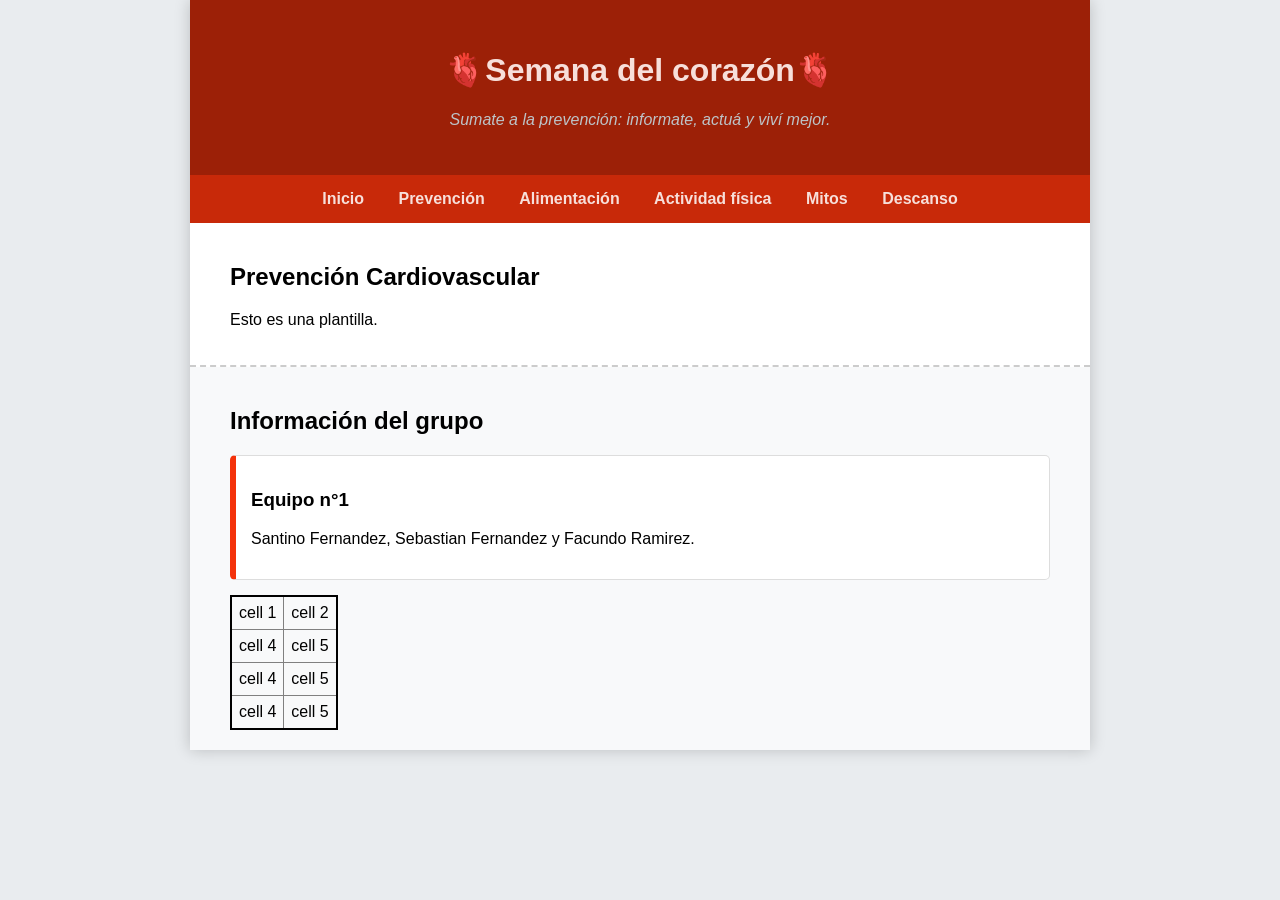
==== paginas/equipo1_prevencion.html @ 6f5489bc "Update equipo1_prevencion.html" ====
<!DOCTYPE html>
<html lang="es">
<head>
    <meta charset="UTF-8">
    <meta name="viewport" content="width=device-width, initial-scale=1.0">
    <title>Semana del corazón</title>
    <link rel="stylesheet" href="../estilos.css">
    <link rel="icon" href="../img/corazon.ico" type="image/x-icon">
</head>
<body>

    <div id="contenedor-principal">
        
        <header class="encabezado-oscuro">
            <h1>🫀Semana del corazón🫀</h1>
            <p class="subtitulo">Sumate a la prevención: informate, actuá y viví mejor.</p>
        </header>

        <nav>
            <ul class="menu-navegacion">
                <li><a href="../index.html">Inicio</a></li>
                <li><a href="equipo1_prevencion.html">Prevención</a></li>
                <li><a href="equipo2_alimentacion.html">Alimentación</a></li>
                <li><a href="equipo3_actividad_fisica.html">Actividad física</a></li>
                <li><a href="equipo4_mitos.html">Mitos</a></li>
                <li><a href="equipo5_descanso.html">Descanso</a></li>
            </ul>
        </nav>

        <main>


            <!-- **MODIFICAR EL CÓDIGO DE ACÁ EN ADELANTE** -->
            <section id="sobre-nosotros">
                <h2>Prevención Cardiovascular</h2>
                <p>Esto es una plantilla.</p>
            </section>

            <section id="herramientas">
                <h2>Información del grupo</h2>
                <div class="tarjeta-herramienta">
                    <h3>Equipo n°1</h3>
                    <p>Santino Fernandez,
                      Sebastian Fernandez y Facundo Ramirez.
                    </p>
                </div>
                
            <table>
              <tr>

                <td>cell 1</td>
                <td>cell 2</td>
              </tr>
              <tr>
                <td>cell 4</td>
                <td>cell 5</td>
              </tr>
              <tr>
                <td>cell 4</td>
                <td>cell 5</td>
              </tr>
              <tr>
                <td>cell 4</td>
                <td>cell 5</td>
              </tr>

                
            </table>

            </section>


            <!-- **MODIFICAR EL CÓDIGO SOLO HASTA ACÁ** -->
        </main>

    </div>

</body>
</html>
---- estilos.css ----
/* --- ETIQUETAS GENERALES (Afectan a todas las etiquetas de ese tipo) --- */
body {
    font-family: Arial, sans-serif;
    background-color: #e9ecef;
    margin: 0;
}

/* --- IDs (#) (Afectan a un solo elemento único) --- */
#contenedor-principal {
    max-width: 900px;
    margin: 0 auto;
    background-color: white;
    box-shadow: 0 0 15px rgba(0,0,0,0.2);
}

#sobre-nosotros {
    padding: 20px 40px;
    border-bottom: 2px dashed #ccc; /* Una línea separadora */
}

#herramientas {
    padding: 20px 40px;
    background-color: #f8f9fa;
}

#tabla-habitos {
    padding: 20px 40px;
    background-color: #f8f9fa;
}

/* --- CLASES (.) (Afectan a todos los elementos que tengan ese "uniforme") --- */
.encabezado-oscuro {
    
    background-color: #9C2007 ; 
    color: #F7DFDA;
    text-align: center;
    padding: 30px 10px;
}

.subtitulo {
    font-style: italic;
    color: #bdc3c7;
}

.menu-navegacion {
    
    background-color: #C82909;
    list-style: none; /* Quitamos los puntos de la lista */
    padding: 15px;
    margin: 0;
    text-align: center;
}

.menu-navegacion li {
    display: inline-block; /* Ponemos los elementos uno al lado del otro */
    margin: 0 15px;
}

.menu-navegacion a {
    color: #F7DFDA;
    text-decoration: none;
    font-weight: bold;
}

.texto-resaltado {
    background-color: #0084FF; /* Fondo amarillo tipo resaltador */
    padding: 2px 5px;
    border-radius: 3px;
    color: black;
}

/* El estilo de nuestras "cajas" (divs). Al cambiar esto, cambian las tres tarjetas a la vez */
.tarjeta-herramienta {
    border: 1px solid #ddd;
    padding: 15px;
    margin-bottom: 15px;
    border-radius: 5px;
    background-color: white;
    border-left: 6px solid #F4320B;
}


table {
    border: 2px solid black; /* Grosor, estilo y color */
    border-collapse: collapse; /* Une los bordes de las celdas */
  }
  th, td {
    border: 1px solid gray; /* Color para los bordes internos */
    padding: 7px;
  }
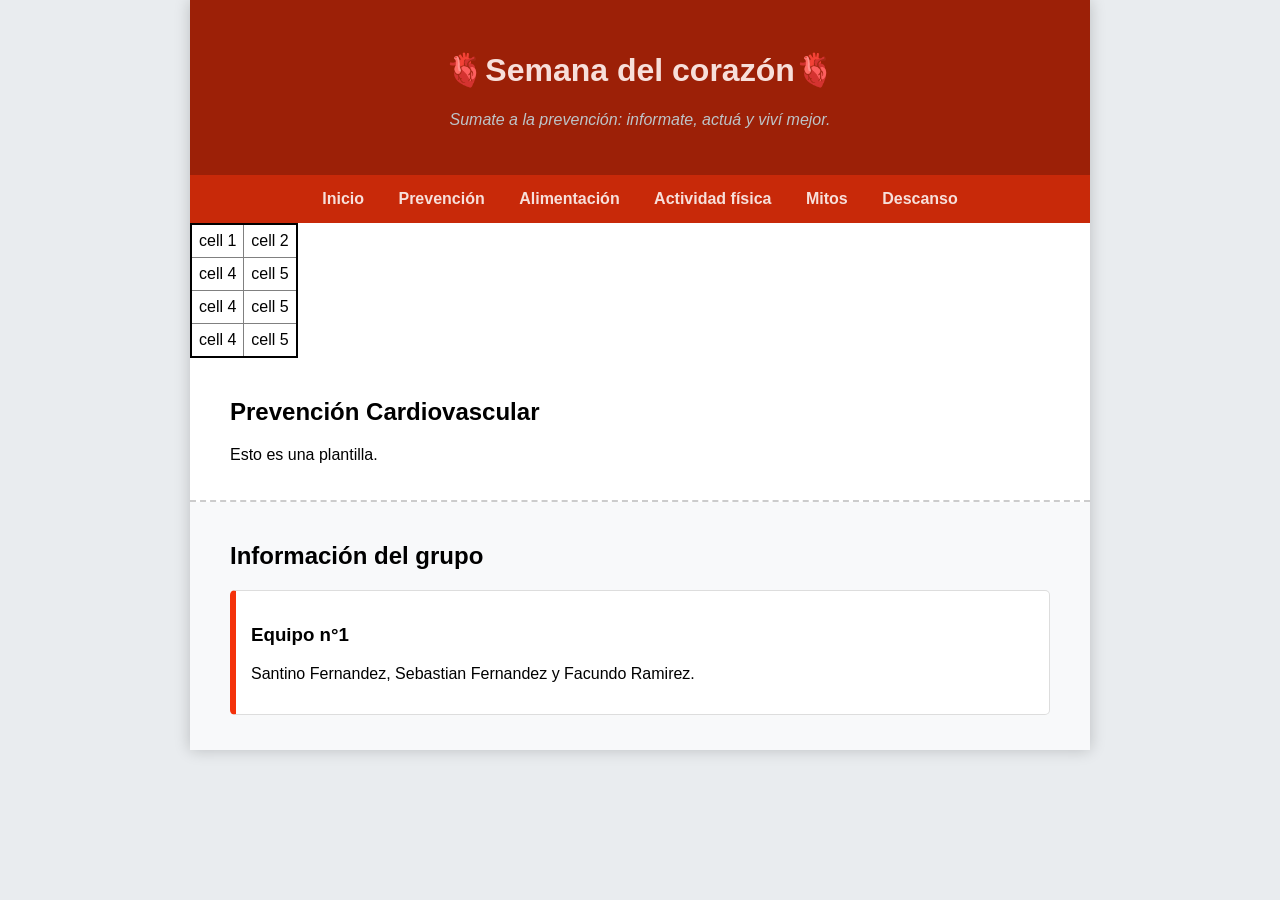
==== commit f61a8c67: "Restore and update group information section" ====
--- a/paginas/equipo1_prevencion.html
+++ b/paginas/equipo1_prevencion.html
@@ -28,23 +28,6 @@
         </nav>
 
         <main>
-
-
-            <!-- **MODIFICAR EL CÓDIGO DE ACÁ EN ADELANTE** -->
-            <section id="sobre-nosotros">
-                <h2>Prevención Cardiovascular</h2>
-                <p>Esto es una plantilla.</p>
-            </section>
-
-            <section id="herramientas">
-                <h2>Información del grupo</h2>
-                <div class="tarjeta-herramienta">
-                    <h3>Equipo n°1</h3>
-                    <p>Santino Fernandez,
-                      Sebastian Fernandez y Facundo Ramirez.
-                    </p>
-                </div>
-                
             <table>
               <tr>
 
@@ -67,6 +50,21 @@
                 
             </table>
 
+            <!-- **MODIFICAR EL CÓDIGO DE ACÁ EN ADELANTE** -->
+            <section id="sobre-nosotros">
+                <h2>Prevención Cardiovascular</h2>
+                <p>Esto es una plantilla.</p>
+            </section>
+
+            <section id="herramientas">
+                <h2>Información del grupo</h2>
+                <div class="tarjeta-herramienta">
+                    <h3>Equipo n°1</h3>
+                    <p>Santino Fernandez,
+                      Sebastian Fernandez y Facundo Ramirez.
+                    </p>
+                </div>
+
             </section>
 
 
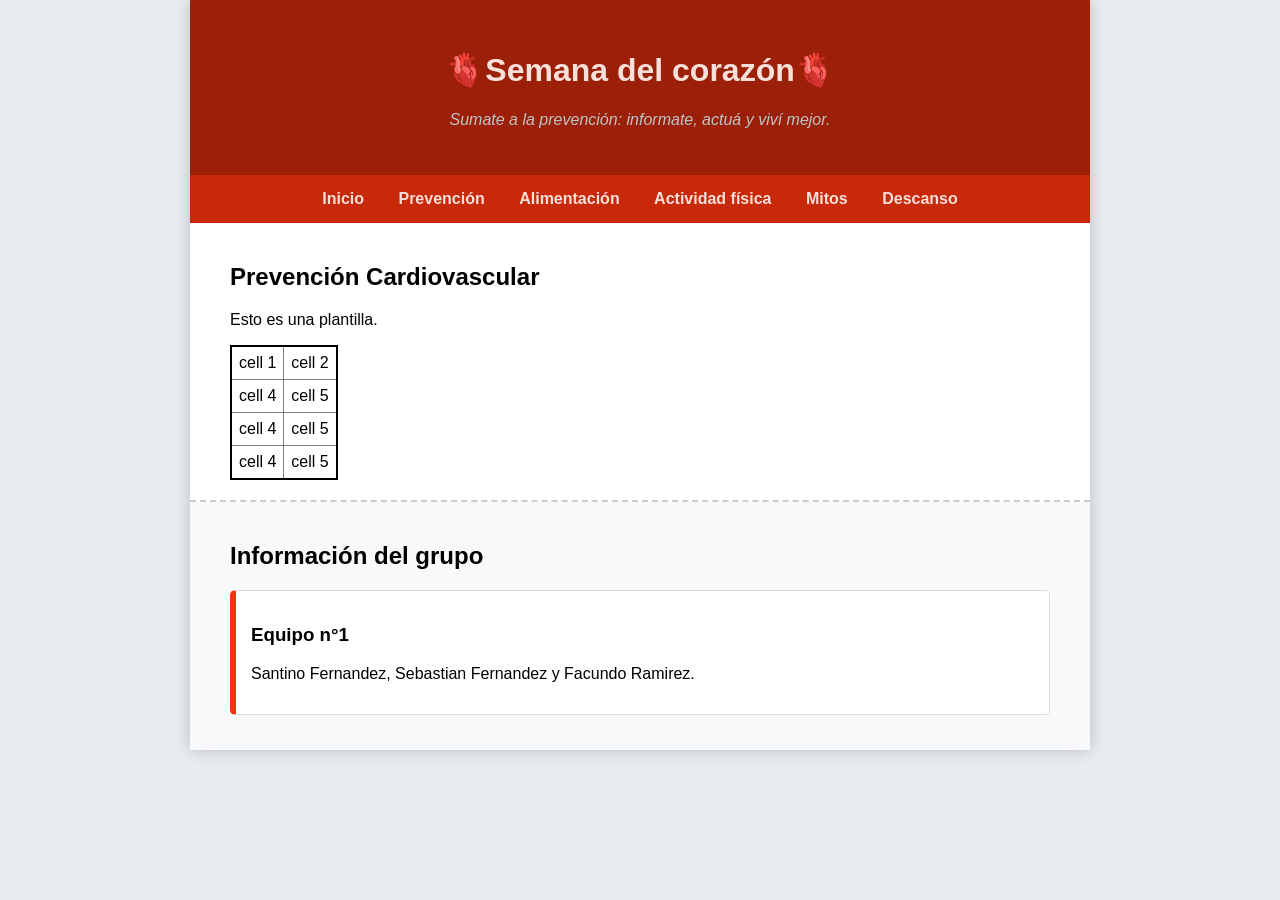
==== commit 897442bf: "Update cardiovascular prevention section in HTML Removed duplicate section and added content for car" ====
--- a/paginas/equipo1_prevencion.html
+++ b/paginas/equipo1_prevencion.html
@@ -28,7 +28,12 @@
         </nav>
 
         <main>
-            <table>
+
+            <!-- **MODIFICAR EL CÓDIGO DE ACÁ EN ADELANTE** -->
+            <section id="sobre-nosotros">
+                <h2>Prevención Cardiovascular</h2>
+                <p>Esto es una plantilla.</p>
+                <table>
               <tr>
 
                 <td>cell 1</td>
@@ -49,11 +54,6 @@
 
                 
             </table>
-
-            <!-- **MODIFICAR EL CÓDIGO DE ACÁ EN ADELANTE** -->
-            <section id="sobre-nosotros">
-                <h2>Prevención Cardiovascular</h2>
-                <p>Esto es una plantilla.</p>
             </section>
 
             <section id="herramientas">
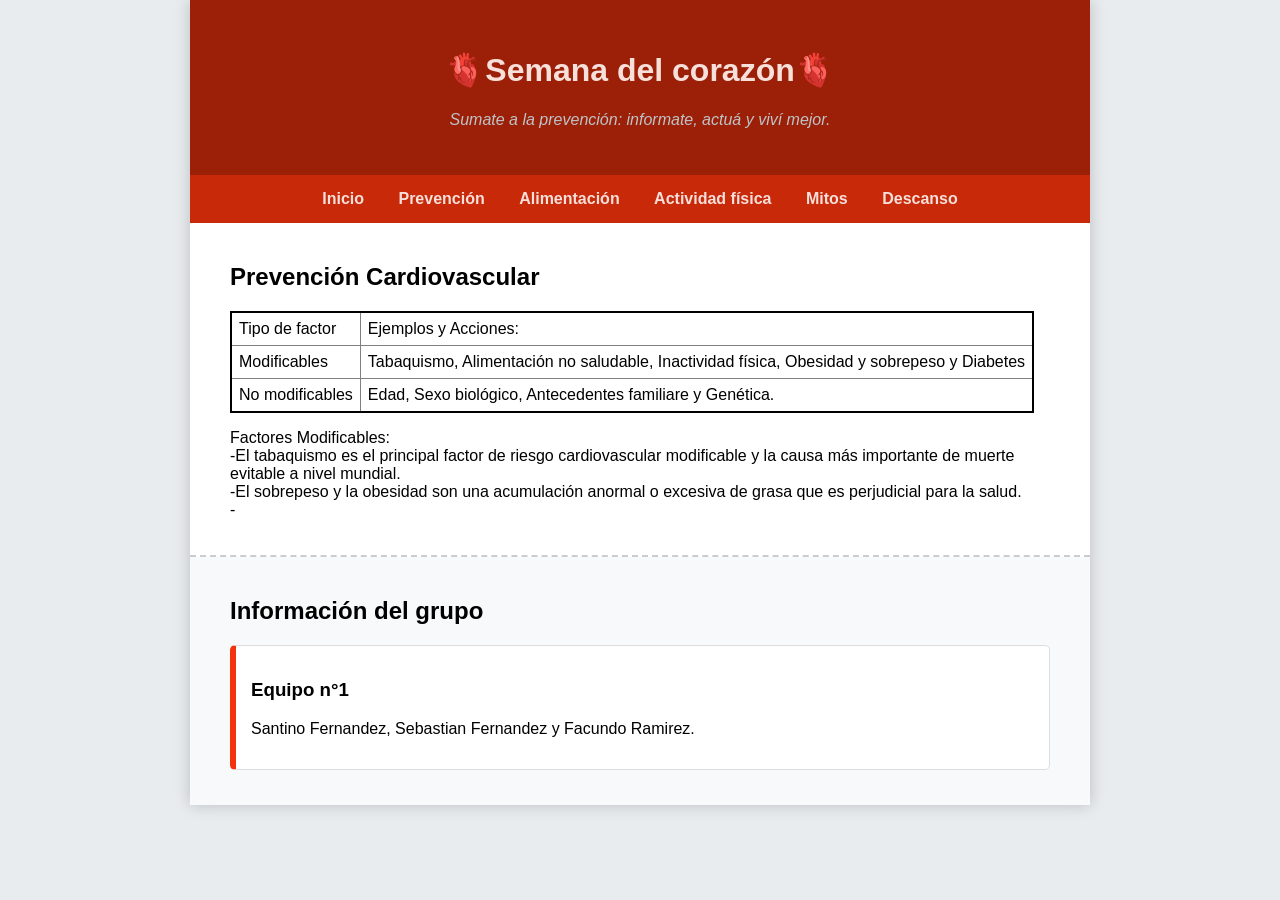
==== commit 057671de: "Update equipo1_prevencion.html" ====
--- a/paginas/equipo1_prevencion.html
+++ b/paginas/equipo1_prevencion.html
@@ -32,28 +32,29 @@
             <!-- **MODIFICAR EL CÓDIGO DE ACÁ EN ADELANTE** -->
             <section id="sobre-nosotros">
                 <h2>Prevención Cardiovascular</h2>
-                <p>Esto es una plantilla.</p>
+                <p></p>
                 <table>
               <tr>
 
-                <td>cell 1</td>
-                <td>cell 2</td>
+                <td>Tipo de factor</td>
+                <td>Ejemplos y Acciones:</td>
               </tr>
               <tr>
-                <td>cell 4</td>
-                <td>cell 5</td>
+                <td>Modificables</td>
+                <td>Tabaquismo, Alimentación no saludable, Inactividad física, Obesidad y sobrepeso y Diabetes
+                </td>
               </tr>
               <tr>
-                <td>cell 4</td>
-                <td>cell 5</td>
+                <td>No modificables</td>
+                <td>Edad, Sexo biológico, Antecedentes familiare y Genética.</td>
               </tr>
-              <tr>
-                <td>cell 4</td>
-                <td>cell 5</td>
-              </tr>
-
+                
                 
             </table>
+
+           <p> Factores Modificables: <br>-El tabaquismo es el principal factor de riesgo cardiovascular modificable y la causa más importante de muerte evitable a nivel mundial.
+           <br>-El sobrepeso y la obesidad son una acumulación anormal o excesiva de grasa que es perjudicial para la salud.<br>-
+
             </section>
 
             <section id="herramientas">
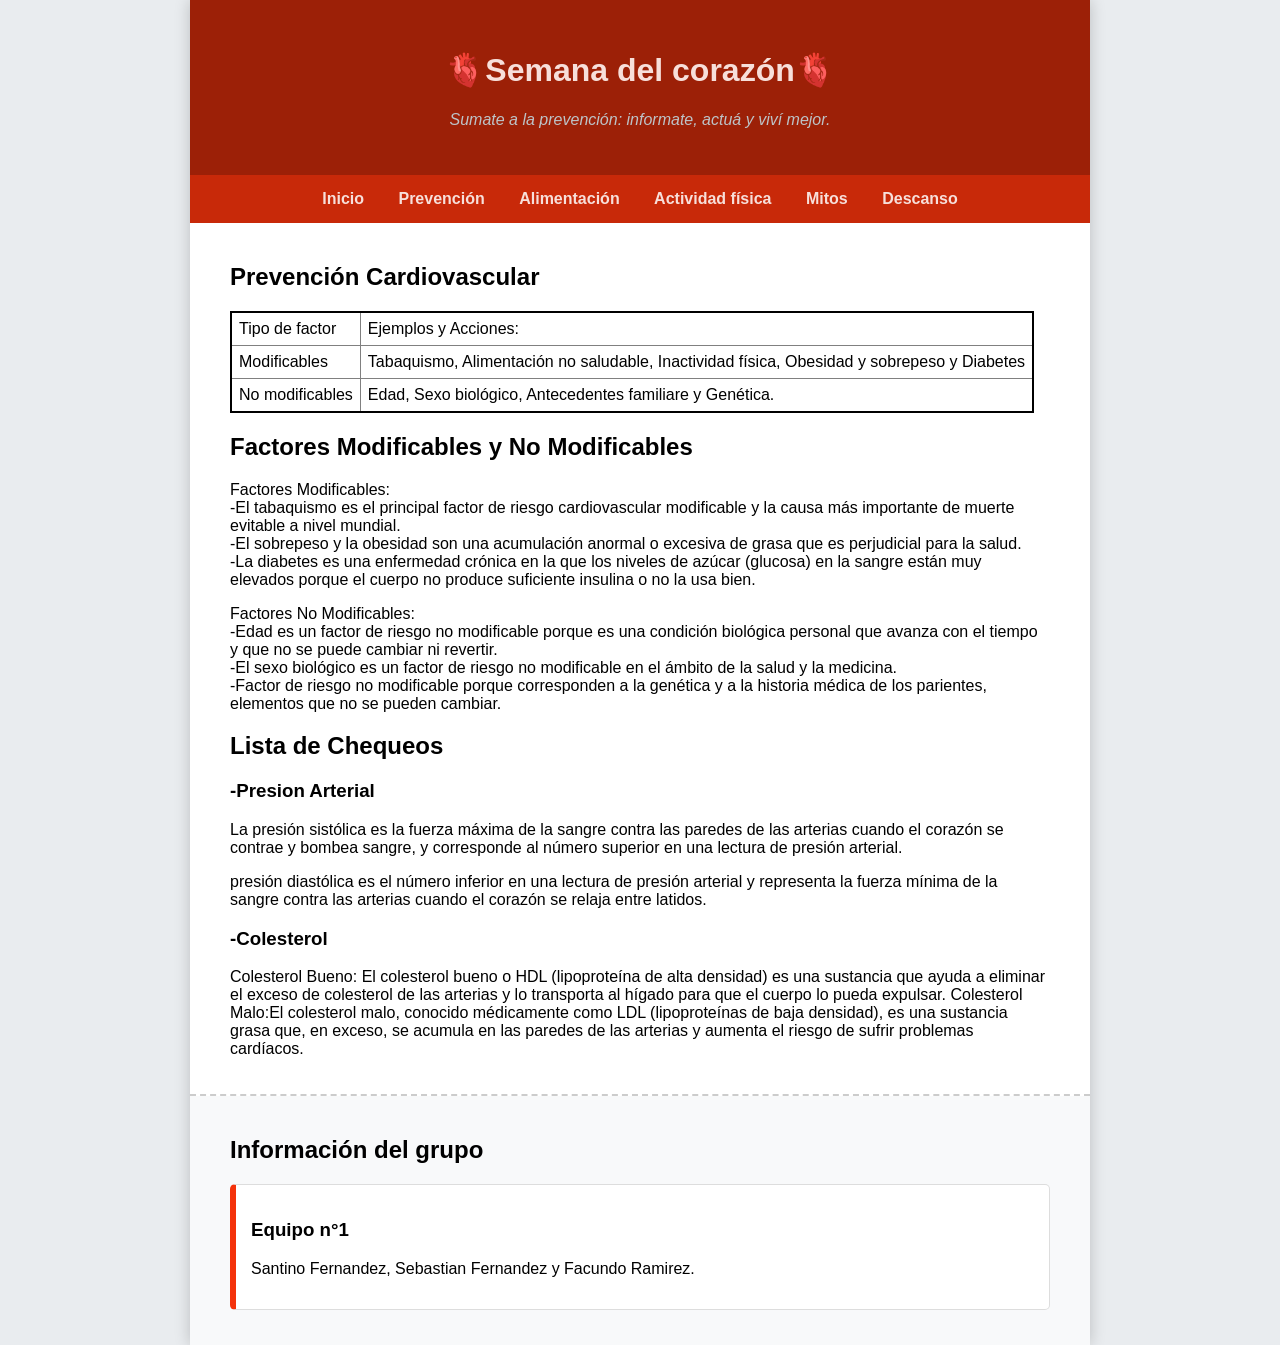
==== commit ff4b420f: "Enhance equipo1_prevencion.html with health factors Added sections on modifiable and non-modifiable " ====
--- a/paginas/equipo1_prevencion.html
+++ b/paginas/equipo1_prevencion.html
@@ -52,8 +52,19 @@
                 
             </table>
 
+            <h2>Factores Modificables y No Modificables</h2>
+
            <p> Factores Modificables: <br>-El tabaquismo es el principal factor de riesgo cardiovascular modificable y la causa más importante de muerte evitable a nivel mundial.
-           <br>-El sobrepeso y la obesidad son una acumulación anormal o excesiva de grasa que es perjudicial para la salud.<br>-
+           <br>-El sobrepeso y la obesidad son una acumulación anormal o excesiva de grasa que es perjudicial para la salud.<br>-La diabetes es una enfermedad crónica en la que los niveles de azúcar (glucosa) en la sangre están muy elevados porque el cuerpo no produce suficiente insulina o no la usa bien.<p> Factores No Modificables:<br>-Edad es un factor de riesgo no modificable porque es una condición biológica personal que avanza con el tiempo y que no se puede cambiar ni revertir.<br>-El sexo biológico es un factor de riesgo no modificable en el ámbito de la salud y la medicina.<br>-Factor de riesgo no modificable porque corresponden a la genética y a la historia médica de los parientes, elementos que no se pueden cambiar.</p> 
+          
+            <h2>Lista de Chequeos</h2>
+            <h3>-Presion Arterial</h3>
+            <p>La presión sistólica es la fuerza máxima de la sangre contra las paredes de las arterias cuando el corazón se contrae y bombea sangre, y corresponde al número superior en una lectura de presión arterial.</p>
+            <p> presión diastólica es el número inferior en una lectura de presión arterial y representa la fuerza mínima de la sangre contra las arterias cuando el corazón se relaja entre latidos.</p>
+
+            <h3>-Colesterol</h3>
+            <p>Colesterol Bueno: El colesterol bueno o HDL (lipoproteína de alta densidad) es una sustancia que ayuda a eliminar el exceso de colesterol de las arterias y lo transporta al hígado para que el cuerpo lo pueda expulsar.
+              Colesterol Malo:El colesterol malo, conocido médicamente como LDL (lipoproteínas de baja densidad), es una sustancia grasa que, en exceso, se acumula en las paredes de las arterias y aumenta el riesgo de sufrir problemas cardíacos.
 
             </section>
 
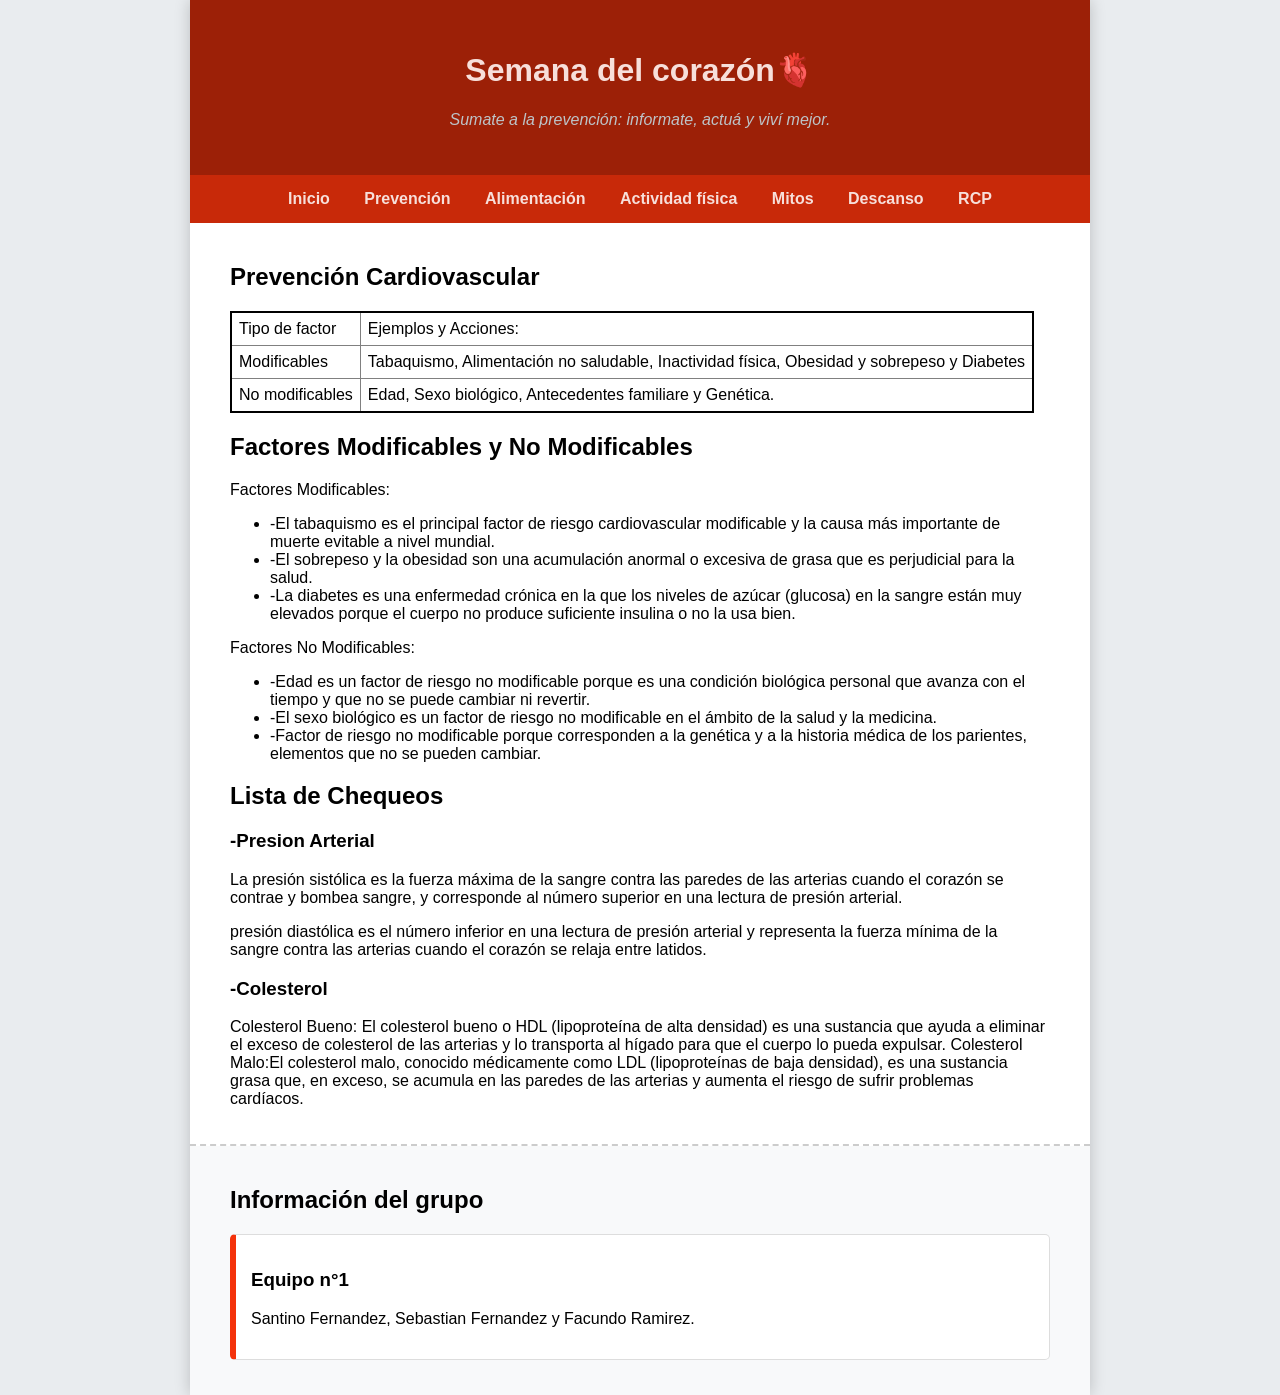
==== commit 0bce9f24: "Correciones pequeñas" ====
--- a/paginas/equipo1_prevencion.html
+++ b/paginas/equipo1_prevencion.html
@@ -12,7 +12,7 @@
     <div id="contenedor-principal">
         
         <header class="encabezado-oscuro">
-            <h1>🫀Semana del corazón🫀</h1>
+            <h1>Semana del corazón🫀</h1>
             <p class="subtitulo">Sumate a la prevención: informate, actuá y viví mejor.</p>
         </header>
 
@@ -24,6 +24,7 @@
                 <li><a href="equipo3_actividad_fisica.html">Actividad física</a></li>
                 <li><a href="equipo4_mitos.html">Mitos</a></li>
                 <li><a href="equipo5_descanso.html">Descanso</a></li>
+                <li><a href="equipo5_rcp.html">RCP</a></li>
             </ul>
         </nav>
 
@@ -54,9 +55,19 @@
 
             <h2>Factores Modificables y No Modificables</h2>
 
-           <p> Factores Modificables: <br>-El tabaquismo es el principal factor de riesgo cardiovascular modificable y la causa más importante de muerte evitable a nivel mundial.
-           <br>-El sobrepeso y la obesidad son una acumulación anormal o excesiva de grasa que es perjudicial para la salud.<br>-La diabetes es una enfermedad crónica en la que los niveles de azúcar (glucosa) en la sangre están muy elevados porque el cuerpo no produce suficiente insulina o no la usa bien.<p> Factores No Modificables:<br>-Edad es un factor de riesgo no modificable porque es una condición biológica personal que avanza con el tiempo y que no se puede cambiar ni revertir.<br>-El sexo biológico es un factor de riesgo no modificable en el ámbito de la salud y la medicina.<br>-Factor de riesgo no modificable porque corresponden a la genética y a la historia médica de los parientes, elementos que no se pueden cambiar.</p> 
-          
+           <p> Factores Modificables: </p>
+            
+           <ul class="list-unstyled">
+                <li>-El tabaquismo es el principal factor de riesgo cardiovascular modificable y la causa más importante de muerte evitable a nivel mundial.</li>
+                <li>-El sobrepeso y la obesidad son una acumulación anormal o excesiva de grasa que es perjudicial para la salud.</li>
+                <li>-La diabetes es una enfermedad crónica en la que los niveles de azúcar (glucosa) en la sangre están muy elevados porque el cuerpo no produce suficiente insulina o no la usa bien.</li>
+           </ul>       
+            <p> Factores No Modificables: </p>
+            <ul>
+                <li>-Edad es un factor de riesgo no modificable porque es una condición biológica personal que avanza con el tiempo y que no se puede cambiar ni revertir.</li>
+                <li>-El sexo biológico es un factor de riesgo no modificable en el ámbito de la salud y la medicina.</li>
+                <li>-Factor de riesgo no modificable porque corresponden a la genética y a la historia médica de los parientes, elementos que no se pueden cambiar.</li>
+            </ul>
             <h2>Lista de Chequeos</h2>
             <h3>-Presion Arterial</h3>
             <p>La presión sistólica es la fuerza máxima de la sangre contra las paredes de las arterias cuando el corazón se contrae y bombea sangre, y corresponde al número superior en una lectura de presión arterial.</p>
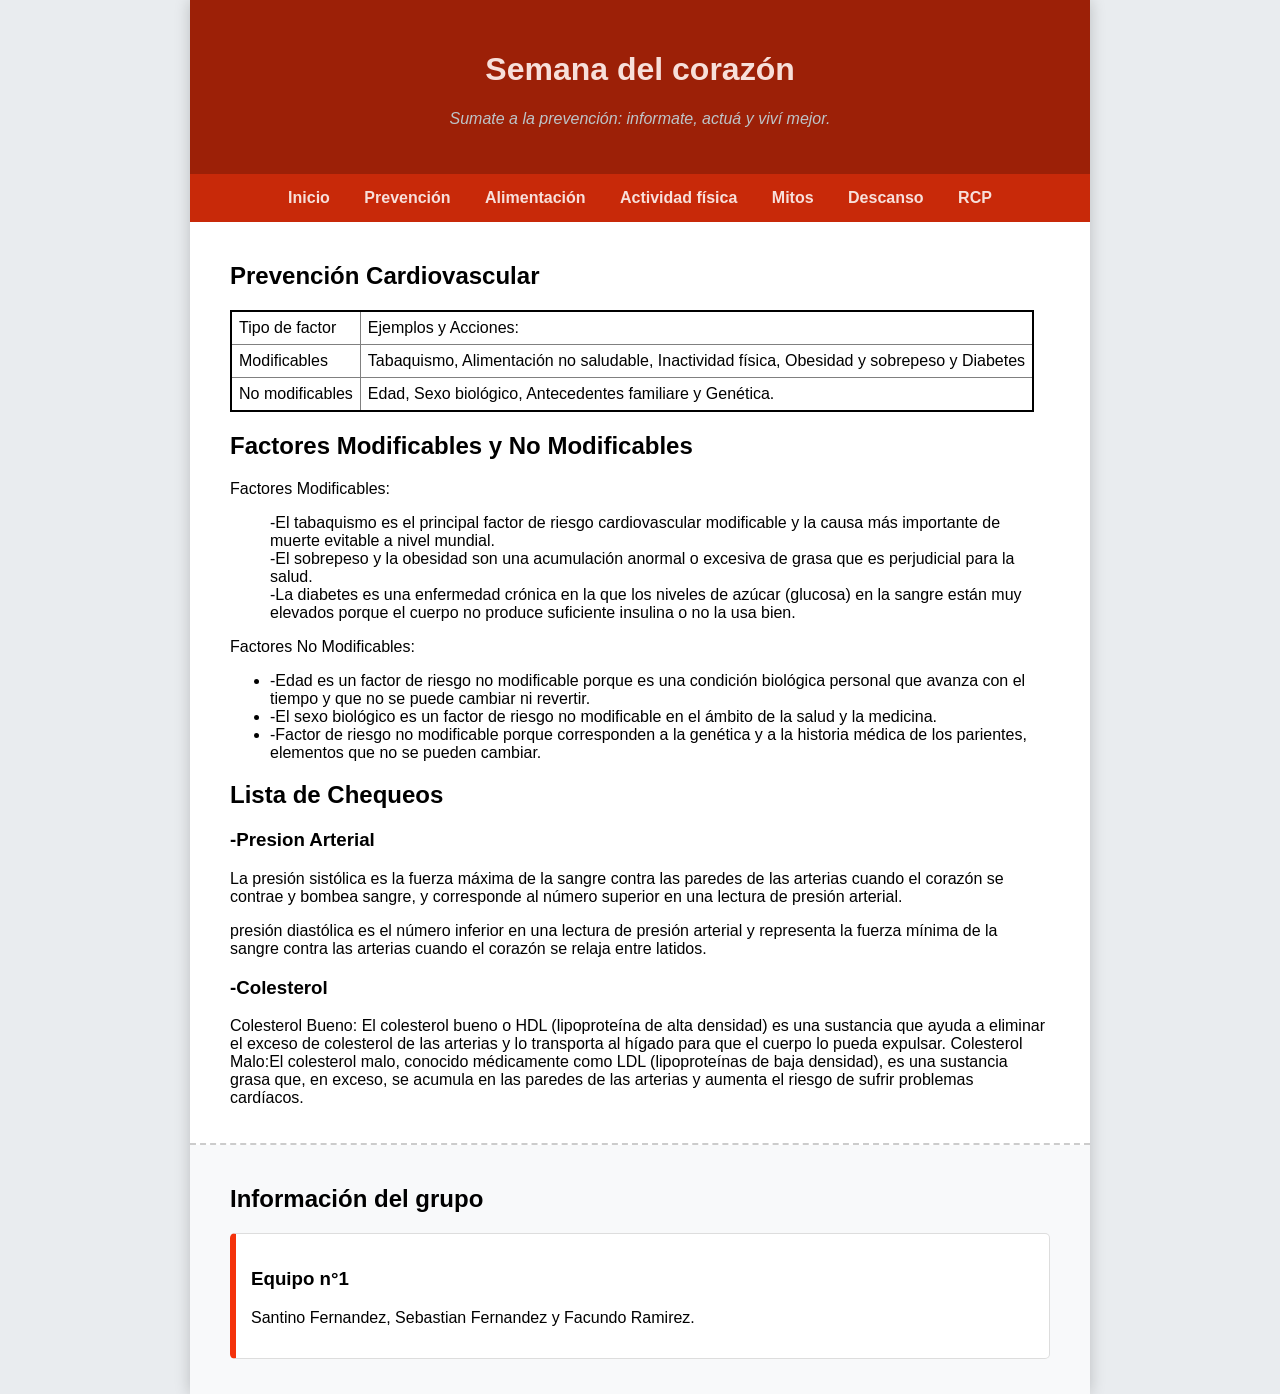
==== commit cf9be7ad: "error nombre rcp" ====
--- a/paginas/equipo1_prevencion.html
+++ b/paginas/equipo1_prevencion.html
@@ -12,7 +12,7 @@
     <div id="contenedor-principal">
         
         <header class="encabezado-oscuro">
-            <h1>Semana del corazón🫀</h1>
+            <h1>Semana del corazón</h1>
             <p class="subtitulo">Sumate a la prevención: informate, actuá y viví mejor.</p>
         </header>
 
@@ -57,7 +57,7 @@
 
            <p> Factores Modificables: </p>
             
-           <ul class="list-unstyled">
+           <ul style="list-style: none;">
                 <li>-El tabaquismo es el principal factor de riesgo cardiovascular modificable y la causa más importante de muerte evitable a nivel mundial.</li>
                 <li>-El sobrepeso y la obesidad son una acumulación anormal o excesiva de grasa que es perjudicial para la salud.</li>
                 <li>-La diabetes es una enfermedad crónica en la que los niveles de azúcar (glucosa) en la sangre están muy elevados porque el cuerpo no produce suficiente insulina o no la usa bien.</li>
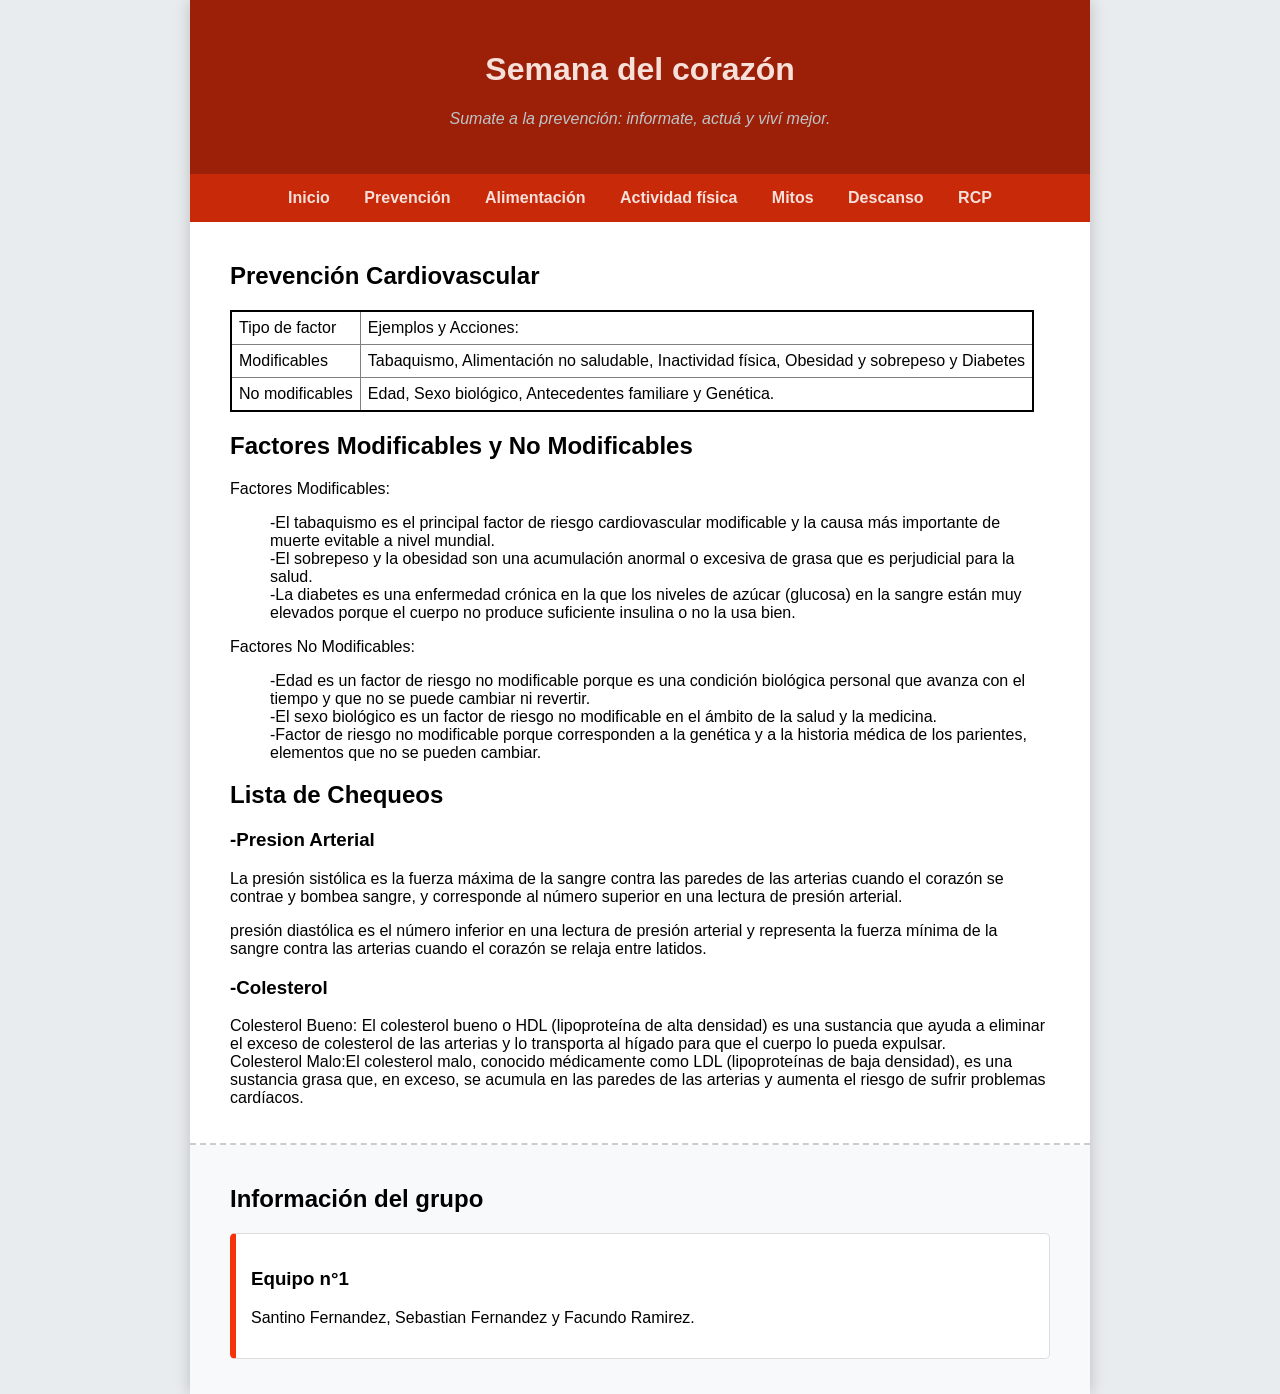
==== commit 0e3ad81f: "cambios" ====
--- a/paginas/equipo1_prevencion.html
+++ b/paginas/equipo1_prevencion.html
@@ -63,7 +63,7 @@
                 <li>-La diabetes es una enfermedad crónica en la que los niveles de azúcar (glucosa) en la sangre están muy elevados porque el cuerpo no produce suficiente insulina o no la usa bien.</li>
            </ul>       
             <p> Factores No Modificables: </p>
-            <ul>
+            <ul style="list-style: none;">
                 <li>-Edad es un factor de riesgo no modificable porque es una condición biológica personal que avanza con el tiempo y que no se puede cambiar ni revertir.</li>
                 <li>-El sexo biológico es un factor de riesgo no modificable en el ámbito de la salud y la medicina.</li>
                 <li>-Factor de riesgo no modificable porque corresponden a la genética y a la historia médica de los parientes, elementos que no se pueden cambiar.</li>
@@ -75,7 +75,7 @@
 
             <h3>-Colesterol</h3>
             <p>Colesterol Bueno: El colesterol bueno o HDL (lipoproteína de alta densidad) es una sustancia que ayuda a eliminar el exceso de colesterol de las arterias y lo transporta al hígado para que el cuerpo lo pueda expulsar.
-              Colesterol Malo:El colesterol malo, conocido médicamente como LDL (lipoproteínas de baja densidad), es una sustancia grasa que, en exceso, se acumula en las paredes de las arterias y aumenta el riesgo de sufrir problemas cardíacos.
+              <br>Colesterol Malo:El colesterol malo, conocido médicamente como LDL (lipoproteínas de baja densidad), es una sustancia grasa que, en exceso, se acumula en las paredes de las arterias y aumenta el riesgo de sufrir problemas cardíacos.
 
             </section>
 
